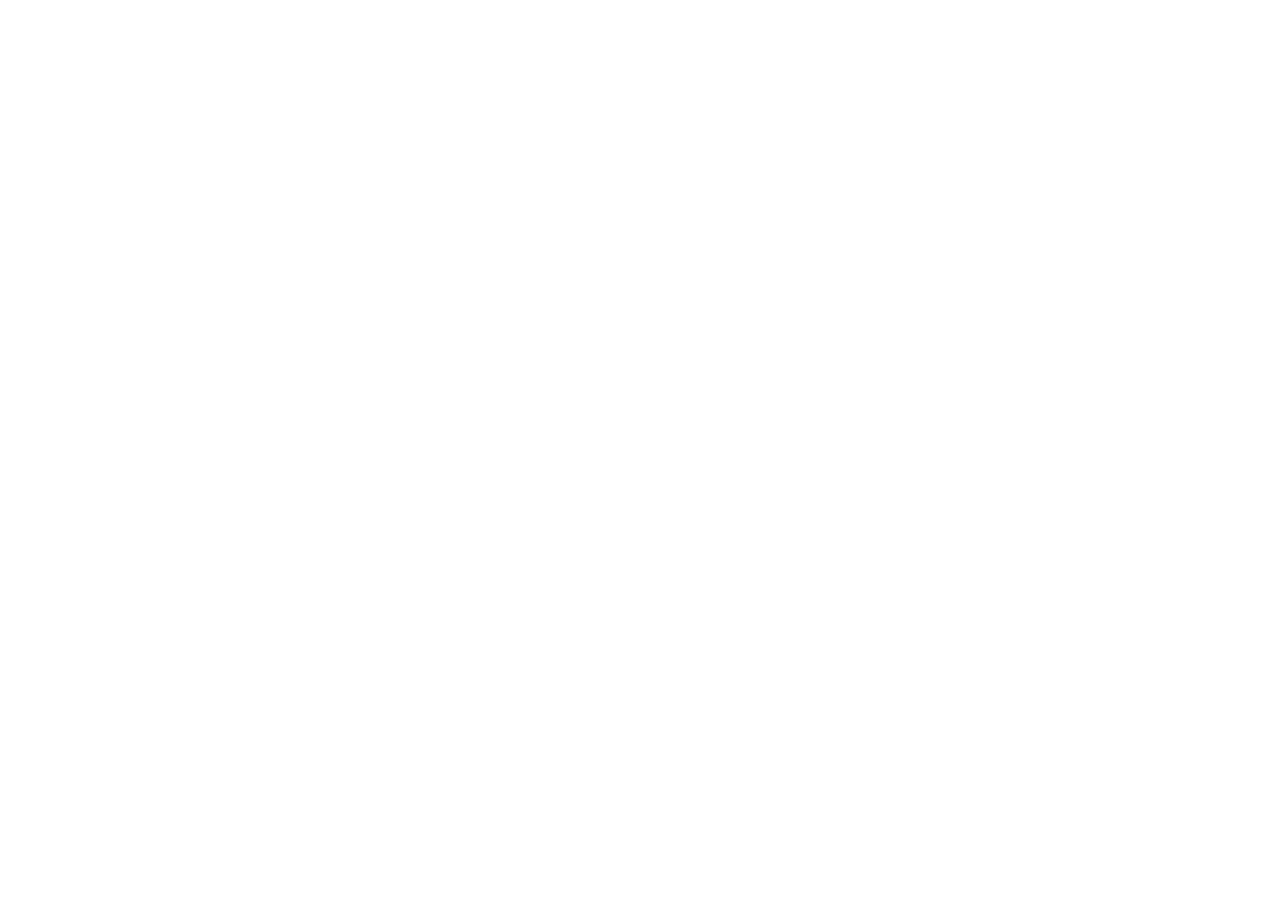
==== template.html @ 307f573d "adding new files" ====
<!DOCTYPE html>
<html>
  <head>
    <meta charset="UTF-8" />
    <title>Hello World</title>
    <script src="https://unpkg.com/react@17/umd/react.development.js"></script>
    <script src="https://unpkg.com/react-dom@17/umd/react-dom.development.js"></script>

    <!-- Don't use this in production: -->
    <script src="https://unpkg.com/@babel/standalone/babel.min.js"></script>
  </head>
  <body>
    <div id="root"></div>
    <script type="text/babel">

      ReactDOM.render(
        <h1>Hello reqrreq </h1>,
        document.getElementById('root')
      );
      
    </script>
  </body>
</html>
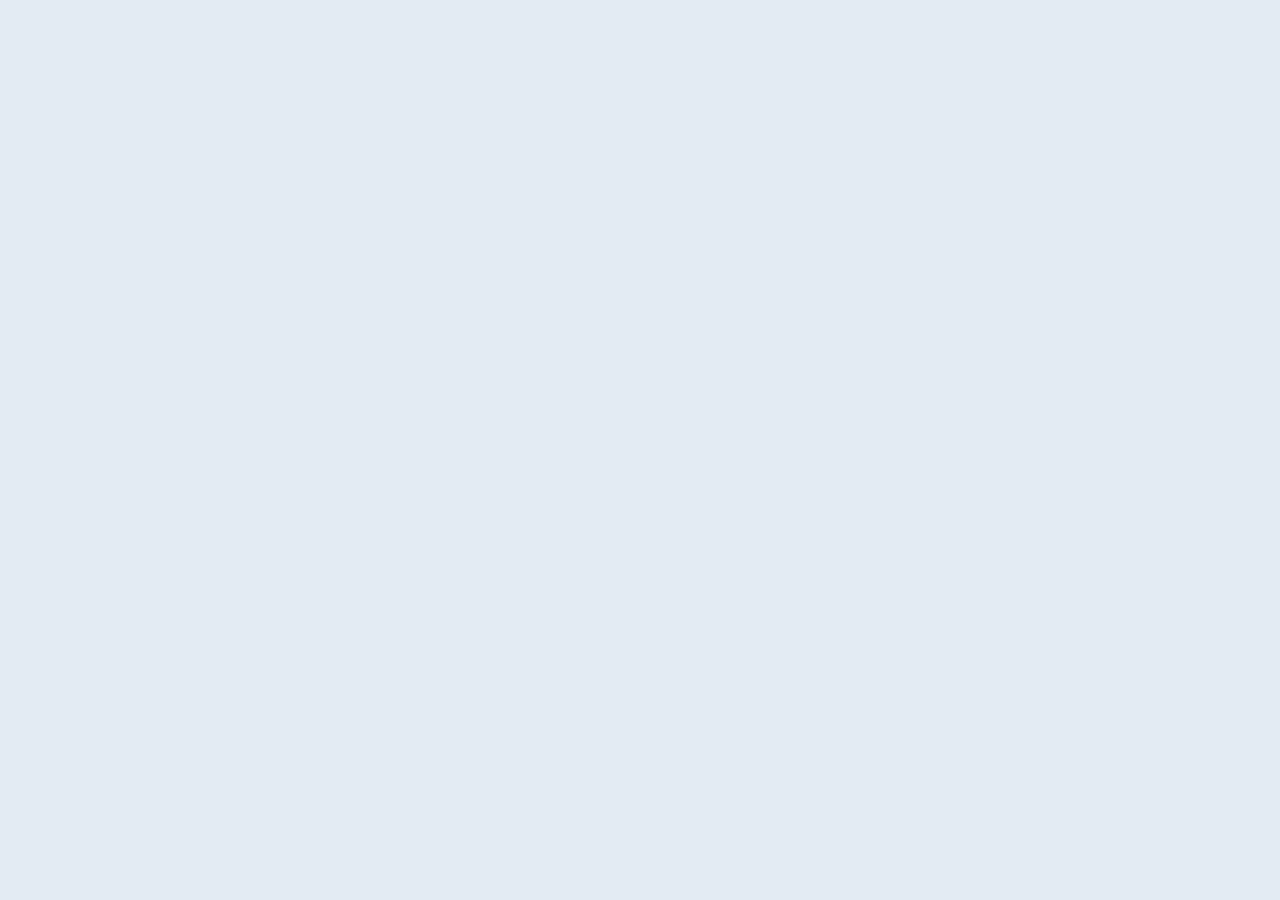
==== commit b4e66711: "adding files" ====
--- a/template.html
+++ b/template.html
@@ -2,22 +2,107 @@
 <html>
   <head>
     <meta charset="UTF-8" />
-    <title>Hello World</title>
+    <title> React Card </title>
     <script src="https://unpkg.com/react@17/umd/react.development.js"></script>
     <script src="https://unpkg.com/react-dom@17/umd/react-dom.development.js"></script>
 
-    <!-- Don't use this in production: -->
     <script src="https://unpkg.com/@babel/standalone/babel.min.js"></script>
+    <link href="style.css" rel="stylesheet">
+    <link rel="stylesheet" href="https://cdnjs.cloudflare.com/ajax/libs/font-awesome/4.7.0/css/font-awesome.min.css">
+    
   </head>
   <body>
     <div id="root"></div>
     <script type="text/babel">
 
+    function Heading(){
+        return(
+            <div>
+                <div class="d-flex">
+                <div>
+                    <img class="card-img" src="images/img1.jpg"/>
+                </div>
+                <div class="pl-5">
+                    <div class="card-heading"> Ventana </div>
+                    <div class="card-subheading"> Web Applications Ui Kit </div>
+                    <div class="mt-5">
+                        <button class="card-button"> Like Now </button>
+                    </div>
+                    
+                </div>
+            </div>
+            </div>
+        )
+    }
+
+    class Counter extends React.Component{
+        render(){
+            return(
+                <div>
+                    <div class="box-count text-center">
+               <div class="d-flex">
+                    <div class="w-33">
+                        <div class="count"> 27</div>
+                        <div class="count-text"> <i class="fa fa-thumbs-up"></i> Upvotes </div>
+                    </div>
+                    <div class="w-33">
+                        <div class="count"> 5</div>
+                        <div class="count-text"> <i class="fa fa-commenting-o"></i> Comments </div>
+                    </div>
+                    <div class="w-33">
+                        <div class="count"> 0</div>
+                        <div class="count-text"> <i class="fa fa-star"></i> Reviews </div>
+                    </div>
+               </div>
+            </div>
+                </div>
+            )
+        }
+    }
+
+    class Buttons extends React.Component{
+        render(){
+            return(
+                <div>
+                    <div class="mt-20">
+                <button class="view-btn"> View Post</button>
+                <button class="view-btn1 margin-left-btn"> View Dashboard</button>
+            </div>
+                </div>
+            )
+        } 
+    }
+
+    function Footer(){
+        return(
+            <div> 
+                <footer class="footer mt-100">
+            <div class="text-center">
+                <h3> Designed By Veera</h3>
+            </div>
+
+            <div class="text-center">
+                <h4> GitHub Link <a href="https://github.com/veeranarappa/Project-V" target="_blank">Click Here </a></h4>
+                <h4> Netlify Link <a href="https://flamboyant-varahamihira-a7a18d.netlify.app/" target="_blank">Click Here </a></h4>
+            </div>
+        </footer>    
+            </div>
+        )
+    }
+
       ReactDOM.render(
-        <h1>Hello reqrreq </h1>,
+        <div>
+            <div class="card">
+            <Heading/>
+            <Counter/>
+            <Buttons/>
+            </div>
+            <Footer/>
+        </div>,
         document.getElementById('root')
       );
       
     </script>
   </body>
-</html>+</html>
+
--- a/style.css
+++ b/style.css
@@ -0,0 +1,155 @@
+
+body{
+    background-color: #e3ebf3;
+    font-family: 'Mulish', sans-serif;
+    margin:0px;
+}
+.card{
+    border:1px solid #ccc;
+    padding: 30px;
+    width: 33%;
+    margin-left: 31%;
+    border-radius: 10px;
+    background-color: #fff;
+}
+ 
+.d-flex{
+    display: flex;
+}
+
+.card-img{
+    width: 133px;
+    border: 10px solid #f0fff0;
+    border-radius: 20px;
+}
+
+.card-heading{
+    font-size: 28px;
+    font-weight: 600;
+    margin-top:10px;
+}
+.card-subheading{
+    font-size: 17px;
+}
+
+.card-button{
+    background-color: #11b3e5;
+    padding: 4px;
+    color:#fff;
+    font-size: 14px;
+    border-radius: 10px;
+    border:1px solid  #11b3e5;
+   
+}
+.button{
+    background-color: green;
+    color:#fff;
+    padding: 10px;
+    border-radius: 6px;
+    border:1px solid green;
+}
+
+.pl-5{
+    padding-left: 5%;
+}
+.mt-5{
+    margin-top:5px;
+}
+
+.box-count{
+    border:1px solid #f0f2f3e6;
+    background-color: #fbfcff;
+    padding: 20px 10px;
+}
+.view-btn{
+    width: 48%;
+    background-color: #0f1730;
+    border: 1px solid #0f1730;
+    color: #fff;
+    padding: 10px 0px;
+    border-radius: 10px;
+    font-weight: 600;
+}
+
+.view-btn1{
+    width: 48%;
+    background-color: #fff;
+    border: 1px solid #0f1730;
+    color: #000;
+    padding: 10px 0px;
+    border-radius: 10px;
+    font-weight: 600;
+}
+
+
+.count{
+    font-size: 24px;
+    font-weight: 600;
+}
+.count-text{
+    font-size: 17px;
+    font-weight: 600;
+}
+
+.text-center{
+    text-align: center;
+}
+
+.w-33{
+ width:33%;
+}
+
+.button-lg{
+    padding: 15px 55px;
+    border: 1px solid #ccc;
+    margin-right: 30px;
+    text-decoration: none;
+   border-radius: 6px;
+}
+
+.mt-20{
+    margin-top:20px;
+}
+
+.bg-green{
+    background-color: green;
+}
+.text-white{
+    color:#fff;
+}
+
+.margin-left-btn{
+    margin-left:2%;
+}
+
+.mt-100{
+    margin-top:100px;
+}
+
+.footer{
+    background-color: #000;
+    color:#fff;
+    padding: 30px;
+}
+
+.bg-color{
+    background-color:#529de0 ;
+}
+
+.input-box{
+    width: 87%;
+    height: 40px;
+}
+
+
+ul li{
+    list-style-type: none;
+    background-color: #e9ecef;
+    padding: 10px;
+    border-radius: 6px;
+    margin-bottom: 6px;
+}
+
+ul{
+    padding-left: 0px;
+}